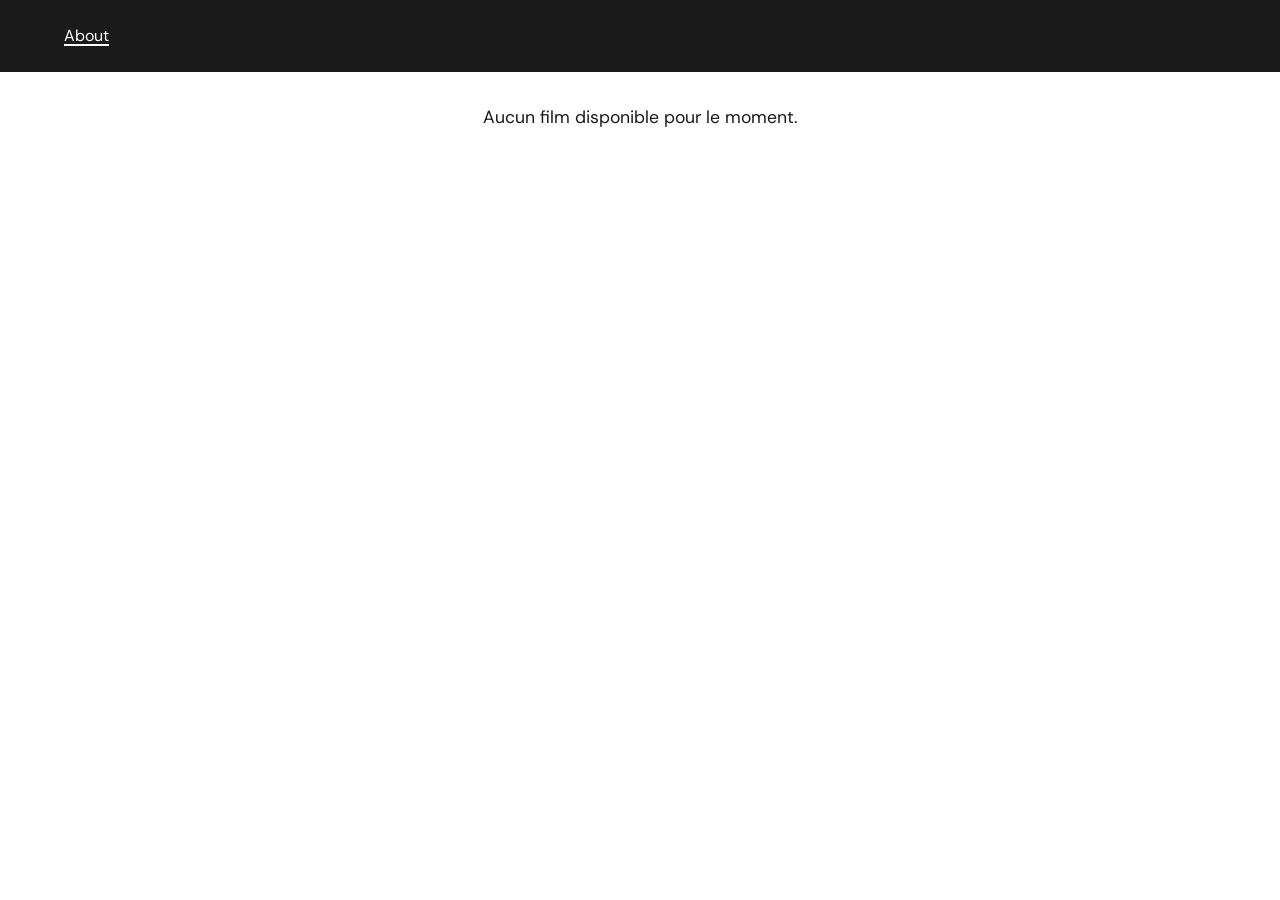
==== app/index.html @ 4ac9f7cc "Itération 2 presque finie" ====
<!doctype html>
<html lang="fr">
  <head>
    <title>SAE2.03 - Films</title>
    <meta charset="UTF-8" />
    <meta name="viewport" content="width=device-width, initial-scale=1.0" />
    <link rel="stylesheet" href="./css/base.css" />
    <link rel="icon" type="image/x-icon" href="../server/images/app icon.png" />
  </head>

  <body>
    <!-- En-tête (navbar) -->
    <header id="header"></header>

    <!-- Contenu principal (films) -->
    <section id="content"></section>
    <iframe
      width="560"
      height="315"
      src="https://www.youtube.com/embed/Quf4qIkD3KY?si=3wvUn7ZOV3Tr3hBe"
      title="YouTube video player"
      frameborder="0"
      allow="
        accelerometer;
        autoplay;
        clipboard-write;
        encrypted-media;
        gyroscope;
        picture-in-picture;
        web-share;
      "
      referrerpolicy="strict-origin-when-cross-origin"
      allowfullscreen
    ></iframe>
    <script type="module">
      import { NavBar } from "./component/NavBar/script.js";
      import { Movie } from "./component/Movie/script.js";
      import { DataMovie } from "./data/dataMovie.js";

      let C = {};

      C.handlerAbout = function () {
        alert("SAE2.03 - Application films - Édition 2025");
      };

      C.loadMovies = async function () {
        try {
          let moviesData = await DataMovie.requestMovies();
          V.renderMovies(moviesData);
        } catch (error) {
          console.error("Erreur lors du chargement des films:", error);
          V.renderMovies([]);
        }
      };

      C.start = function () {
        V.renderNavBar("C.handlerAbout()");

        C.loadMovies();
      };

      let V = {};

      V.renderNavBar = function (handlerAbout) {
        let header = document.querySelector("#header");
        header.innerHTML = NavBar.format(handlerAbout);
      };

      V.renderMovies = function (movies) {
        let content = document.querySelector("#content");
        content.innerHTML = Movie.formatMany(movies);
      };

      C.start();
    </script>
  </body>
</html>
<script type="module"></script>
---- app/css/base.css ----
/**
 * BASE.CSS - Point d'entrée CSS
 * 
 * Ce fichier utilise @layer pour organiser les couches CSS par ordre de priorité.
 * Ordre : reset < variables < utilities < components
 * 
 * Plus vous descendez dans l'ordre, plus le style a de
 * priorité (cascading).
 */

@layer reset, variables, utilities, components;

/* 1. Reset - Neutraliser les styles par défaut des navigateurs */
@import "./reset.css" layer(reset);

/* 2. Variables - Design tokens (couleurs, espacements, typo, etc.) */
@import "./variables.css" layer(variables);

/* 3. Utilities - Classes utilitaires (Atomic CSS) */
@import "./utilities.css" layer(utilities);

/* 4. Components - Styles des composants réutilisables */
@import "../component/NavBar/style.css" layer(components);
@import "../component/Movie/style.css" layer(components);
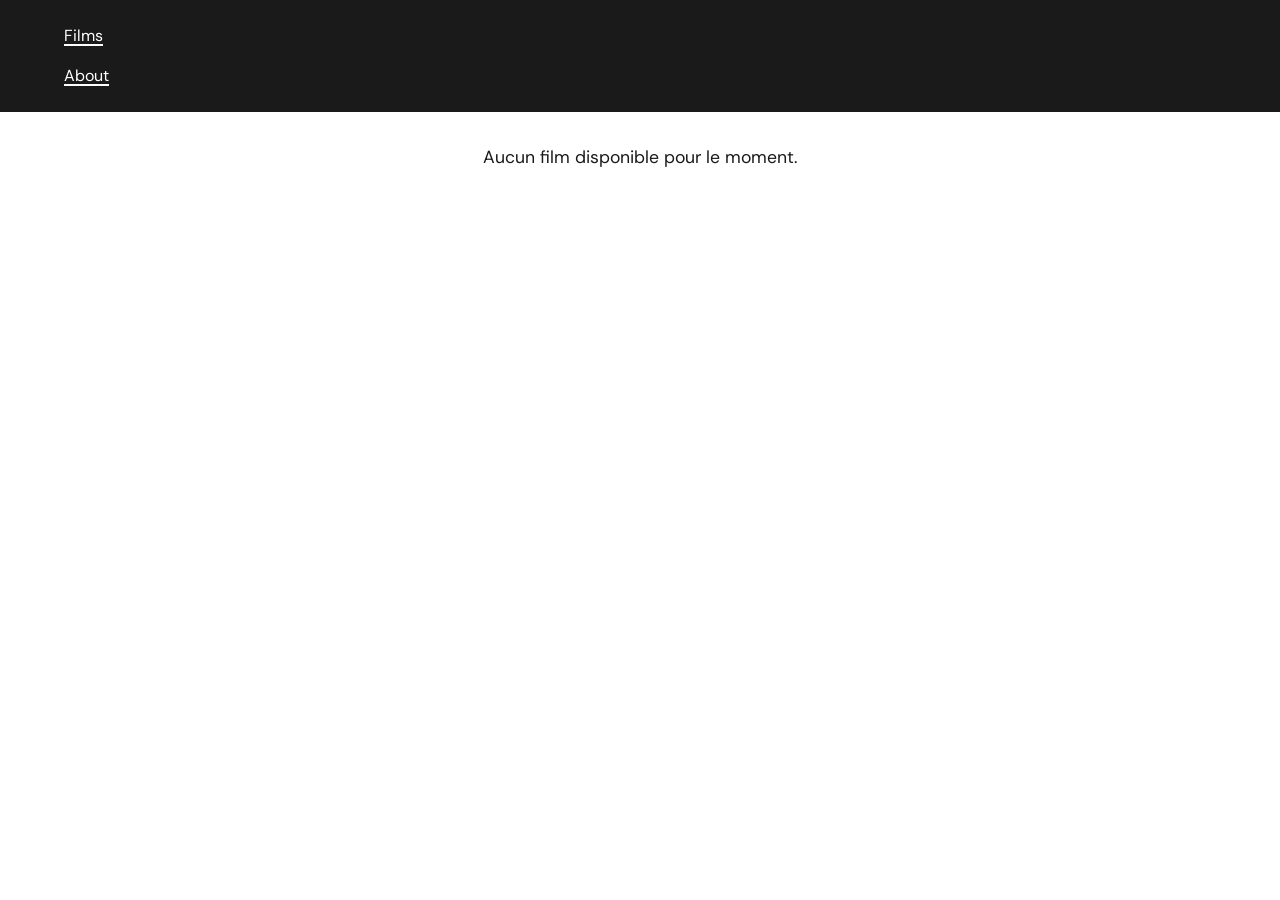
==== commit 4606303e: "Itération 3" ====
--- a/app/index.html
+++ b/app/index.html
@@ -14,33 +14,30 @@
 
     <!-- Contenu principal (films) -->
     <section id="content"></section>
-    <iframe
-      width="560"
-      height="315"
-      src="https://www.youtube.com/embed/Quf4qIkD3KY?si=3wvUn7ZOV3Tr3hBe"
-      title="YouTube video player"
-      frameborder="0"
-      allow="
-        accelerometer;
-        autoplay;
-        clipboard-write;
-        encrypted-media;
-        gyroscope;
-        picture-in-picture;
-        web-share;
-      "
-      referrerpolicy="strict-origin-when-cross-origin"
-      allowfullscreen
-    ></iframe>
     <script type="module">
       import { NavBar } from "./component/NavBar/script.js";
       import { Movie } from "./component/Movie/script.js";
       import { DataMovie } from "./data/dataMovie.js";
+      import { MovieDetail } from "./component/MovieDetail/script.js";
 
-      let C = {};
+      window.C = {};
+      let C = window.C;
 
       C.handlerAbout = function () {
         alert("SAE2.03 - Application films - Édition 2025");
+      };
+
+      C.handlerDetail = async function (id) {
+        try {
+          let movie = await DataMovie.requestMovieDetails(id);
+          V.renderDetail(movie);
+        } catch (error) {
+          console.error("Erreur chargement détail:", error);
+        }
+      };
+
+      C.handlerHome = function () {
+        C.loadMovies();
       };
 
       C.loadMovies = async function () {
@@ -54,16 +51,15 @@
       };
 
       C.start = function () {
-        V.renderNavBar("C.handlerAbout()");
-
+        V.renderNavBar("C.handlerAbout()", "C.handlerHome()");
         C.loadMovies();
       };
 
       let V = {};
 
-      V.renderNavBar = function (handlerAbout) {
+      V.renderNavBar = function (handlerAbout, handlerHome) {
         let header = document.querySelector("#header");
-        header.innerHTML = NavBar.format(handlerAbout);
+        header.innerHTML = NavBar.format(handlerAbout, handlerHome);
       };
 
       V.renderMovies = function (movies) {
@@ -71,6 +67,11 @@
         content.innerHTML = Movie.formatMany(movies);
       };
 
+      V.renderDetail = function (movie) {
+        let content = document.querySelector("#content");
+        content.innerHTML = MovieDetail.format(movie);
+      };
+
       C.start();
     </script>
   </body>
--- a/app/css/base.css
+++ b/app/css/base.css
@@ -22,3 +22,4 @@
 /* 4. Components - Styles des composants réutilisables */
 @import "../component/NavBar/style.css" layer(components);
 @import "../component/Movie/style.css" layer(components);
+@import "../component/MovieDetail/style.css" layer(components);
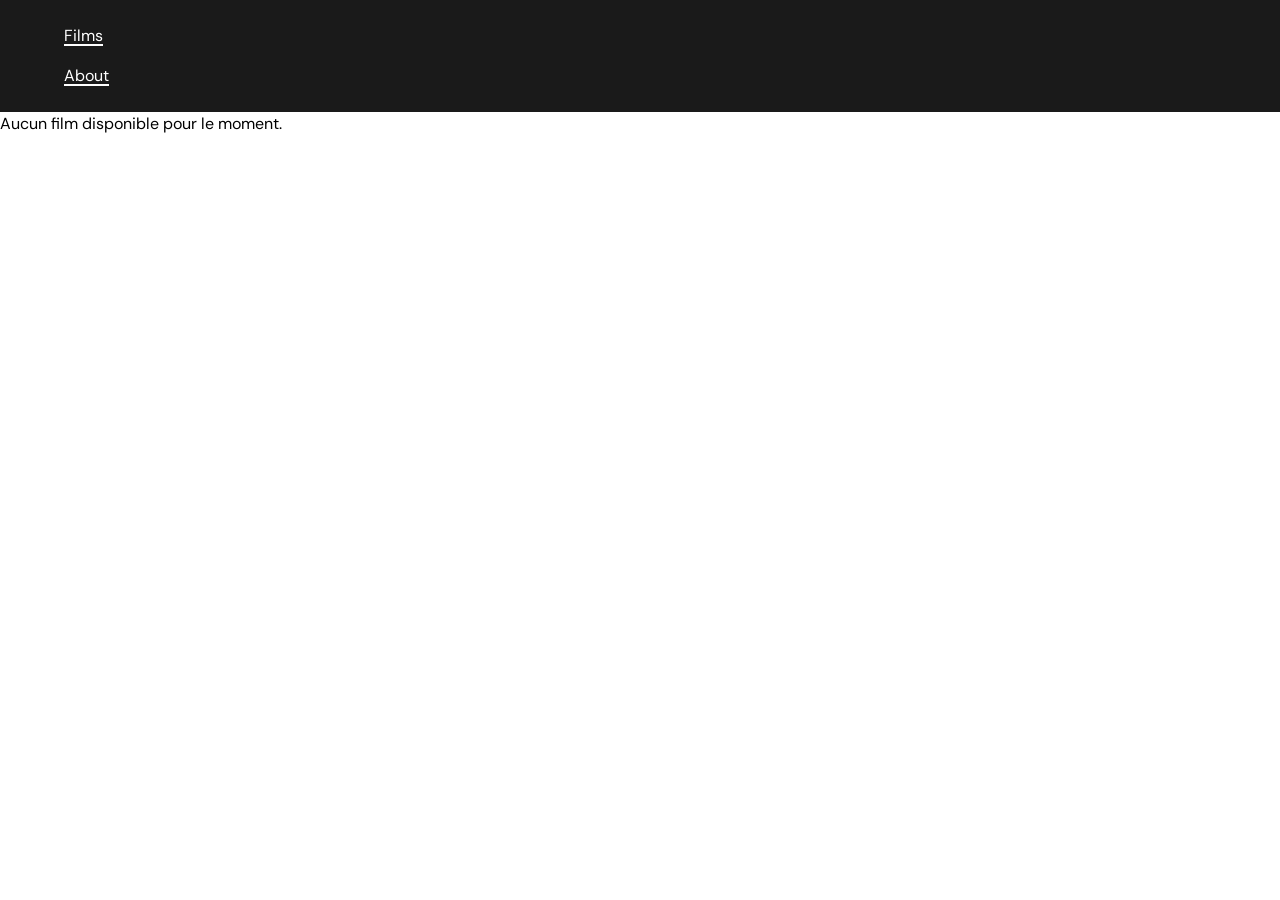
==== commit 6171d77e: "Itération 4 finie" ====
--- a/app/index.html
+++ b/app/index.html
@@ -19,6 +19,7 @@
       import { Movie } from "./component/Movie/script.js";
       import { DataMovie } from "./data/dataMovie.js";
       import { MovieDetail } from "./component/MovieDetail/script.js";
+      import { MovieCategory } from "./component/MovieCategory/script.js";
 
       window.C = {};
       let C = window.C;
@@ -42,11 +43,11 @@
 
       C.loadMovies = async function () {
         try {
-          let moviesData = await DataMovie.requestMovies();
-          V.renderMovies(moviesData);
+          let groupedMovies = await DataMovie.requestMoviesGroupedByCategory();
+          V.renderMoviesByCategory(groupedMovies);
         } catch (error) {
           console.error("Erreur lors du chargement des films:", error);
-          V.renderMovies([]);
+          V.renderMoviesByCategory({});
         }
       };
 
@@ -62,9 +63,21 @@
         header.innerHTML = NavBar.format(handlerAbout, handlerHome);
       };
 
-      V.renderMovies = function (movies) {
+      V.renderMoviesByCategory = function (groupedMovies) {
         let content = document.querySelector("#content");
-        content.innerHTML = Movie.formatMany(movies);
+        let categories = Object.keys(groupedMovies);
+        if (categories.length === 0) {
+          content.innerHTML = "<p>Aucun film disponible pour le moment.</p>";
+          return;
+        }
+        let html = "";
+        for (const categoryName of categories) {
+          html += MovieCategory.format(
+            categoryName,
+            groupedMovies[categoryName],
+          );
+        }
+        content.innerHTML = html;
       };
 
       V.renderDetail = function (movie) {
--- a/app/css/base.css
+++ b/app/css/base.css
@@ -23,3 +23,4 @@
 @import "../component/NavBar/style.css" layer(components);
 @import "../component/Movie/style.css" layer(components);
 @import "../component/MovieDetail/style.css" layer(components);
+@import "../component/MovieCategory/style.css" layer(components);
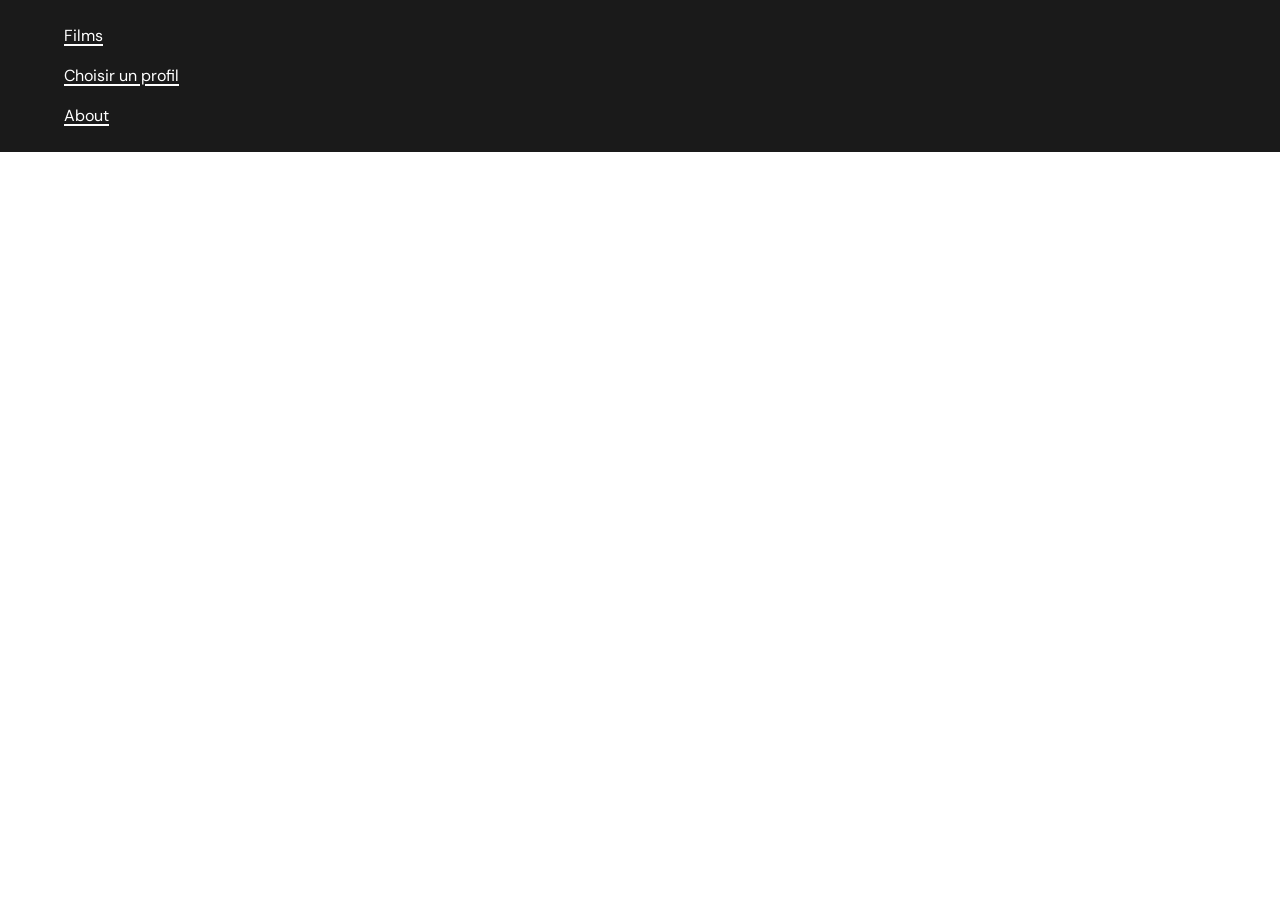
==== commit 4afe32a4: "Itération 6" ====
--- a/app/index.html
+++ b/app/index.html
@@ -9,20 +9,21 @@
   </head>
 
   <body>
-    <!-- En-tête (navbar) -->
     <header id="header"></header>
+    <section id="content"></section>
 
-    <!-- Contenu principal (films) -->
-    <section id="content"></section>
     <script type="module">
       import { NavBar } from "./component/NavBar/script.js";
       import { Movie } from "./component/Movie/script.js";
       import { DataMovie } from "./data/dataMovie.js";
+      import { DataProfile } from "./data/dataProfile.js";
       import { MovieDetail } from "./component/MovieDetail/script.js";
       import { MovieCategory } from "./component/MovieCategory/script.js";
 
       window.C = {};
       let C = window.C;
+
+      window.activeProfileId = null;
 
       C.handlerAbout = function () {
         alert("SAE2.03 - Application films - Édition 2025");
@@ -41,6 +42,30 @@
         C.loadMovies();
       };
 
+      C.handlerProfile = function () {
+        C.loadProfiles();
+      };
+
+      C.handlerSelectProfile = function (id, name) {
+        window.activeProfileId = id;
+        V.renderNavBar(
+          "C.handlerAbout()",
+          "C.handlerHome()",
+          "C.handlerProfile()",
+          name,
+        );
+        C.loadMovies();
+      };
+
+      C.loadProfiles = async function () {
+        try {
+          let profiles = await DataProfile.read();
+          V.renderProfiles(profiles);
+        } catch (error) {
+          console.error("Erreur lors du chargement des profils:", error);
+        }
+      };
+
       C.loadMovies = async function () {
         try {
           let groupedMovies = await DataMovie.requestMoviesGroupedByCategory();
@@ -52,15 +77,55 @@
       };
 
       C.start = function () {
-        V.renderNavBar("C.handlerAbout()", "C.handlerHome()");
-        C.loadMovies();
+        V.renderNavBar(
+          "C.handlerAbout()",
+          "C.handlerHome()",
+          "C.handlerProfile()",
+          "Choisir un profil",
+        );
+        C.loadProfiles();
       };
 
       let V = {};
 
-      V.renderNavBar = function (handlerAbout, handlerHome) {
+      V.renderNavBar = function (
+        handlerAbout,
+        handlerHome,
+        handlerProfile,
+        profileName,
+      ) {
         let header = document.querySelector("#header");
-        header.innerHTML = NavBar.format(handlerAbout, handlerHome);
+        header.innerHTML = NavBar.format(
+          handlerAbout,
+          handlerHome,
+          handlerProfile,
+          profileName,
+        );
+      };
+
+      V.renderProfiles = function (profiles) {
+        let content = document.querySelector("#content");
+        let html = "<div class='profile-list'>";
+        for (let profile of profiles) {
+          html +=
+            "<article class='profile-card' onclick=\"C.handlerSelectProfile(" +
+            profile.id +
+            ", '" +
+            profile.name +
+            "')\">";
+          if (profile.avatar) {
+            html +=
+              "<img src='../server/images/" +
+              profile.avatar +
+              "' alt='" +
+              profile.name +
+              "' />";
+          }
+          html += "<p>" + profile.name + "</p>";
+          html += "</article>";
+        }
+        html += "</div>";
+        content.innerHTML = html;
       };
 
       V.renderMoviesByCategory = function (groupedMovies) {
@@ -89,4 +154,3 @@
     </script>
   </body>
 </html>
-<script type="module"></script>
--- a/app/css/base.css
+++ b/app/css/base.css
@@ -24,3 +24,4 @@
 @import "../component/Movie/style.css" layer(components);
 @import "../component/MovieDetail/style.css" layer(components);
 @import "../component/MovieCategory/style.css" layer(components);
+@import "../component/Profile/style.css" layer(components);
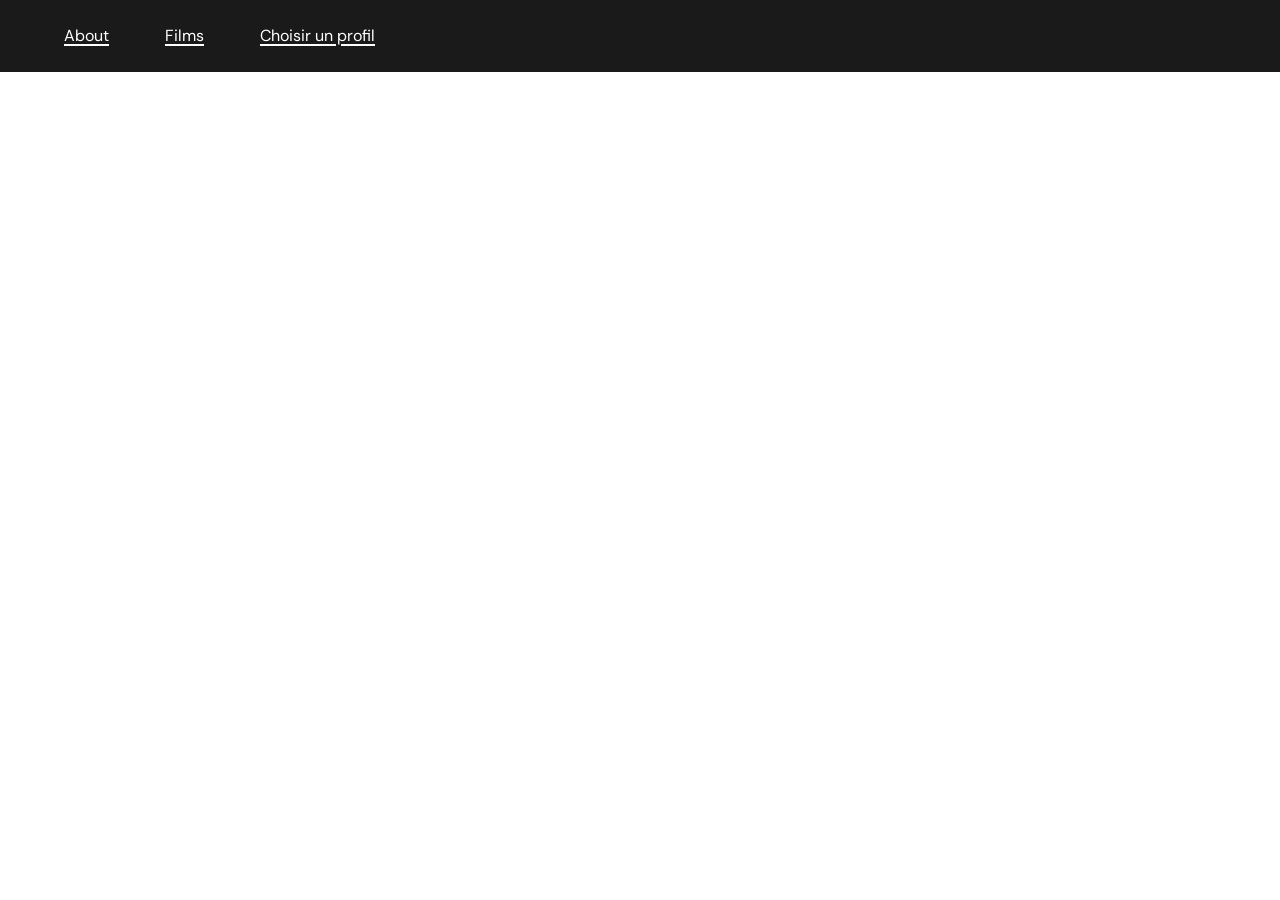
==== commit 7c9b9b8d: "Itération 7" ====
--- a/app/index.html
+++ b/app/index.html
@@ -46,8 +46,9 @@
         C.loadProfiles();
       };
 
-      C.handlerSelectProfile = function (id, name) {
+      C.handlerSelectProfile = function (id, name, age) {
         window.activeProfileId = id;
+        window.activeProfileAge = age;
         V.renderNavBar(
           "C.handlerAbout()",
           "C.handlerHome()",
@@ -68,7 +69,9 @@
 
       C.loadMovies = async function () {
         try {
-          let groupedMovies = await DataMovie.requestMoviesGroupedByCategory();
+          let groupedMovies = await DataMovie.requestMoviesGroupedByCategory(
+            window.activeProfileAge,
+          );
           V.renderMoviesByCategory(groupedMovies);
         } catch (error) {
           console.error("Erreur lors du chargement des films:", error);
@@ -112,7 +115,9 @@
             profile.id +
             ", '" +
             profile.name +
-            "')\">";
+            "', " +
+            profile.min_age +
+            ')">';
           if (profile.avatar) {
             html +=
               "<img src='../server/images/" +
@@ -132,7 +137,8 @@
         let content = document.querySelector("#content");
         let categories = Object.keys(groupedMovies);
         if (categories.length === 0) {
-          content.innerHTML = "<p>Aucun film disponible pour le moment.</p>";
+          content.innerHTML =
+            "<p>Aucun film disponible pour votre tranche d'âge.</p>";
           return;
         }
         let html = "";
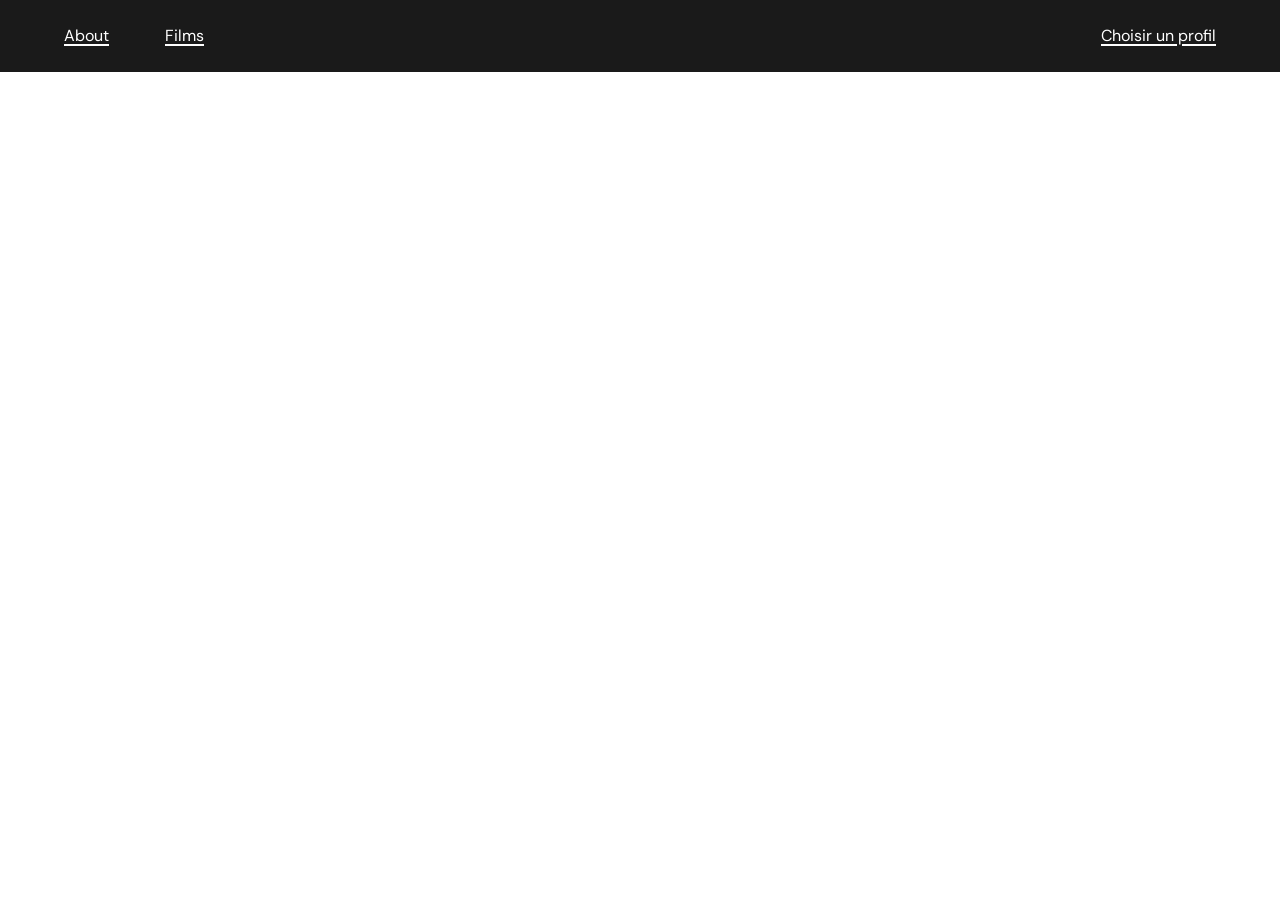
==== commit f40937b3: "ITERATION 9" ====
--- a/app/index.html
+++ b/app/index.html
@@ -17,8 +17,10 @@
       import { Movie } from "./component/Movie/script.js";
       import { DataMovie } from "./data/dataMovie.js";
       import { DataProfile } from "./data/dataProfile.js";
+      import { DataFavorite } from "./data/dataFavorite.js";
       import { MovieDetail } from "./component/MovieDetail/script.js";
       import { MovieCategory } from "./component/MovieCategory/script.js";
+      import { Profile } from "./component/Profile/script.js";
 
       window.C = {};
       let C = window.C;
@@ -32,9 +34,24 @@
       C.handlerDetail = async function (id) {
         try {
           let movie = await DataMovie.requestMovieDetails(id);
-          V.renderDetail(movie);
+          let isFavorite = false;
+          if (window.activeProfileId) {
+            let favorites = await DataFavorite.read(window.activeProfileId);
+            isFavorite = favorites.some(function (f) { return f.id == id; });
+          }
+          V.renderDetail(movie, isFavorite);
         } catch (error) {
           console.error("Erreur chargement détail:", error);
+        }
+      };
+
+      C.handlerAddFavorite = async function (id_movie) {
+        try {
+          let message = await DataFavorite.add(window.activeProfileId, id_movie);
+          alert(message);
+          C.loadMovies();
+        } catch (error) {
+          console.error("Erreur ajout favori:", error);
         }
       };
 
@@ -42,8 +59,19 @@
         C.loadMovies();
       };
 
-      C.handlerProfile = function () {
-        C.loadProfiles();
+      C.handlerProfile = async function () {
+        if (window.activeProfileId) {
+          try {
+            let profiles = await DataProfile.read();
+            let profile = profiles.find(function (p) { return p.id == window.activeProfileId; });
+            let favorites = await DataFavorite.read(window.activeProfileId);
+            V.renderProfile(profile, favorites);
+          } catch (error) {
+            console.error("Erreur chargement profil:", error);
+          }
+        } else {
+          C.loadProfiles();
+        }
       };
 
       C.handlerSelectProfile = function (id, name, age) {
@@ -54,6 +82,7 @@
           "C.handlerHome()",
           "C.handlerProfile()",
           name,
+          "<button class='navbar__change-btn' onclick='C.loadProfiles()'>Changer</button>",
         );
         C.loadMovies();
       };
@@ -72,10 +101,14 @@
           let groupedMovies = await DataMovie.requestMoviesGroupedByCategory(
             window.activeProfileAge,
           );
-          V.renderMoviesByCategory(groupedMovies);
+          let favorites = null;
+          if (window.activeProfileId) {
+            favorites = await DataFavorite.read(window.activeProfileId);
+          }
+          V.renderMoviesByCategory(groupedMovies, favorites);
         } catch (error) {
           console.error("Erreur lors du chargement des films:", error);
-          V.renderMoviesByCategory({});
+          V.renderMoviesByCategory({}, null);
         }
       };
 
@@ -133,7 +166,7 @@
         content.innerHTML = html;
       };
 
-      V.renderMoviesByCategory = function (groupedMovies) {
+      V.renderMoviesByCategory = function (groupedMovies, favorites) {
         let content = document.querySelector("#content");
         let categories = Object.keys(groupedMovies);
         if (categories.length === 0) {
@@ -146,14 +179,20 @@
           html += MovieCategory.format(
             categoryName,
             groupedMovies[categoryName],
+            favorites,
           );
         }
         content.innerHTML = html;
       };
 
-      V.renderDetail = function (movie) {
-        let content = document.querySelector("#content");
-        content.innerHTML = MovieDetail.format(movie);
+      V.renderDetail = function (movie, isFavorite) {
+        let content = document.querySelector("#content");
+        content.innerHTML = MovieDetail.format(movie, isFavorite);
+      };
+
+      V.renderProfile = function (profile, favorites) {
+        let content = document.querySelector("#content");
+        content.innerHTML = Profile.format(profile, favorites);
       };
 
       C.start();
